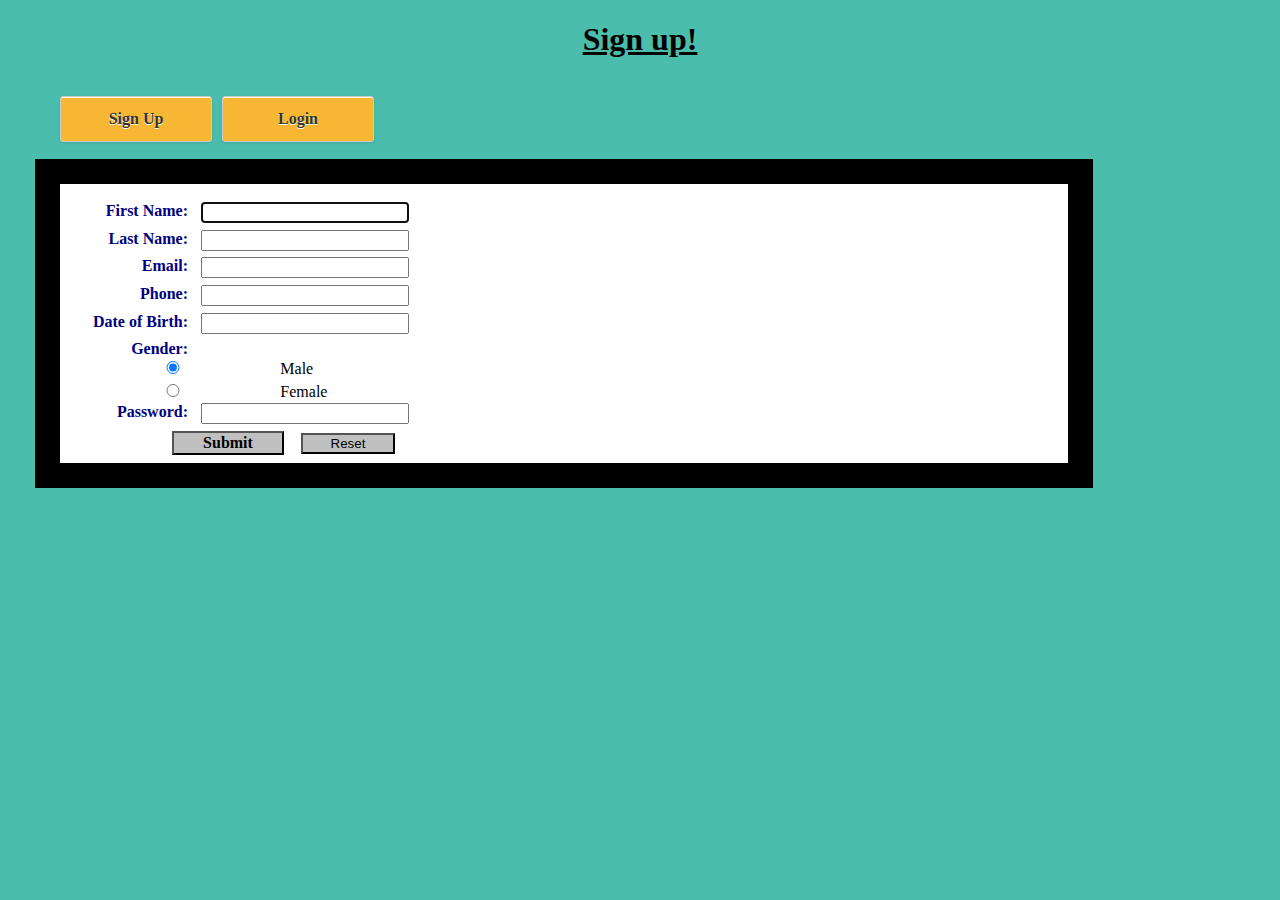
==== project_1/index.html @ 15cd83b1 "9th commit" ====
<!DOCTYPE html>
<html>
<head>
<link href ="style.css"
rel="stylesheet">
<title>IS218 Project 1 Registration Page</title>
</head>
<h1>Sign up!</h1>
<body>
        <div id="Navigation">
            <ul class="Navigation">
                <li><a href="index.html">Sign Up</a></li>
                <li><a href="login.html">Login</a></li>
            </ul>
        </div>            
<br><br><br>






<form action = "register.php">

<div id="form">
    <br>
    <label for="fname">First Name:</label>
    <input type="text" name="fname" id="fname" autofocus><br>
    <label for="lname">Last Name:</label>
    <input type="text" name="lname" id="lname"><br>
    <label for="email">Email:</label>
    <input type="text" name="email" id="email"><br>
    <label for="phone">Phone:</label>
    <input type="text" name="phone" id="phone"><br>
    <label for="dob">Date of Birth:</label>
    <input type="text" name="birthday" id="birthday"><br>
    <label for="gender">Gender:</label><br>
    <input type="radio" name="gender" value="male" checked> Male<br>
    <input type="radio" name="gender" value="female"> Female<br>
    <label for="password">Password:</label>
    <input type="text" name="password" id="password"><br>
    <input id= "button" type="submit">
    <input id= "reset" type="reset">
</div>
<br>
<br>


</body>

</html>
---- project_1/style.css ----
<style>
body {
}
body{
    background-color: #4ABDAC;
    font: 90% Ariel. Helvetica, sans-serif;
    margin: 10px;
}


#Navigation{
    height: 50px;
    padding: 0;
    margin: 0;
    position: absolute;
}

#Navigation li  {
    height: auto;
    width: 150px;
    float: left;
    text-align: center;
    list-style: none;
    font:16px "Bonveno", "Century Gothic";
    font-weight: bold;
    padding: 0;
    margin: 0;
    background-color: #F7B733;
    border: 1px solid #ccc;
    box-shadow: 0 1px 0 rgba(255,255,255, .9) inset, 0 1px 3px rgba(0,0,0, .1);
    border-radius: 3px;
  margin-left:10px;
}

#Navigation a{                          
    padding:13px;
    text-decoration: none; 
    color:#333;
    text-shadow: 0 1px #fff;
    display: block;
}
#Navigation li ul{
    display: none;
    height: auto;                                   
    margin-left: -11px;
    padding: 0;     
}               

#Navigation li:hover ul{
    display: block;
}

.navbar li ul li {
    background-color:#eee;
    border: 1px solid #ccc;
} 

#Navigation li:hover, a:hover {
     background: #e8e8e8;
}







label {
    color: navy;
    float: left;
    width: 8em;
    font-weight: bold;
    text-align: right;
}

input {
    width: 15em;
    margin-left: 1em;
    margin-bottom: .5em;
}

input:focus {
    border: 2px solid navy;
}

#button, #reset{
    width: 7em;
    box-shadow; 2px 2px 0 navy;
    background-color: silver;
}

#button {
    margin-left: 7em;
    font:16px "Bonveno", "Century Gothic";
    font-weight: bold;
}

h1 {
    color: black;
    text-align: center;
    text-decoration: underline;
    padding: 0px;

}

#form{
    background-color: white;
    width: 80%;
    border: 25px solid black;
    padding 25px;
    margin: 25px;
    align: center;

}

</style>
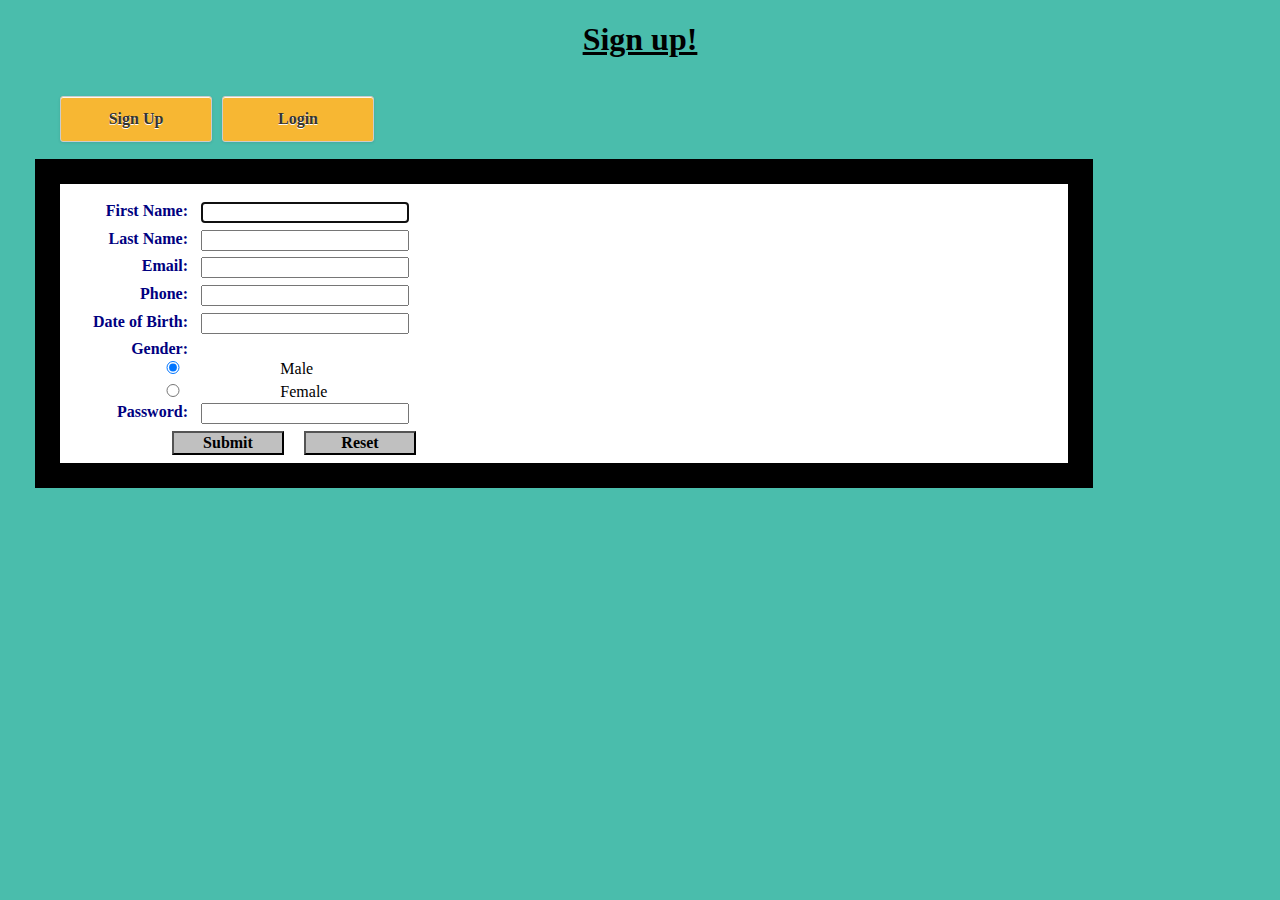
==== commit 1f71b8af: "number 10" ====
--- a/project_1/index.html
+++ b/project_1/index.html
@@ -38,10 +38,11 @@
     <input type="radio" name="gender" value="male" checked> Male<br>
     <input type="radio" name="gender" value="female"> Female<br>
     <label for="password">Password:</label>
-    <input type="text" name="password" id="password"><br>
+    <input type="password" name="password" id="password"><br>
     <input id= "button" type="submit">
     <input id= "reset" type="reset">
 </div>
+</form>
 <br>
 <br>
 
--- a/project_1/style.css
+++ b/project_1/style.css
@@ -95,6 +95,11 @@
     font-weight: bold;
 }
 
+#reset {
+    font:16px "Bonveno", "Century Gothic";
+    font-weight: bold;
+}
+
 h1 {
     color: black;
     text-align: center;
